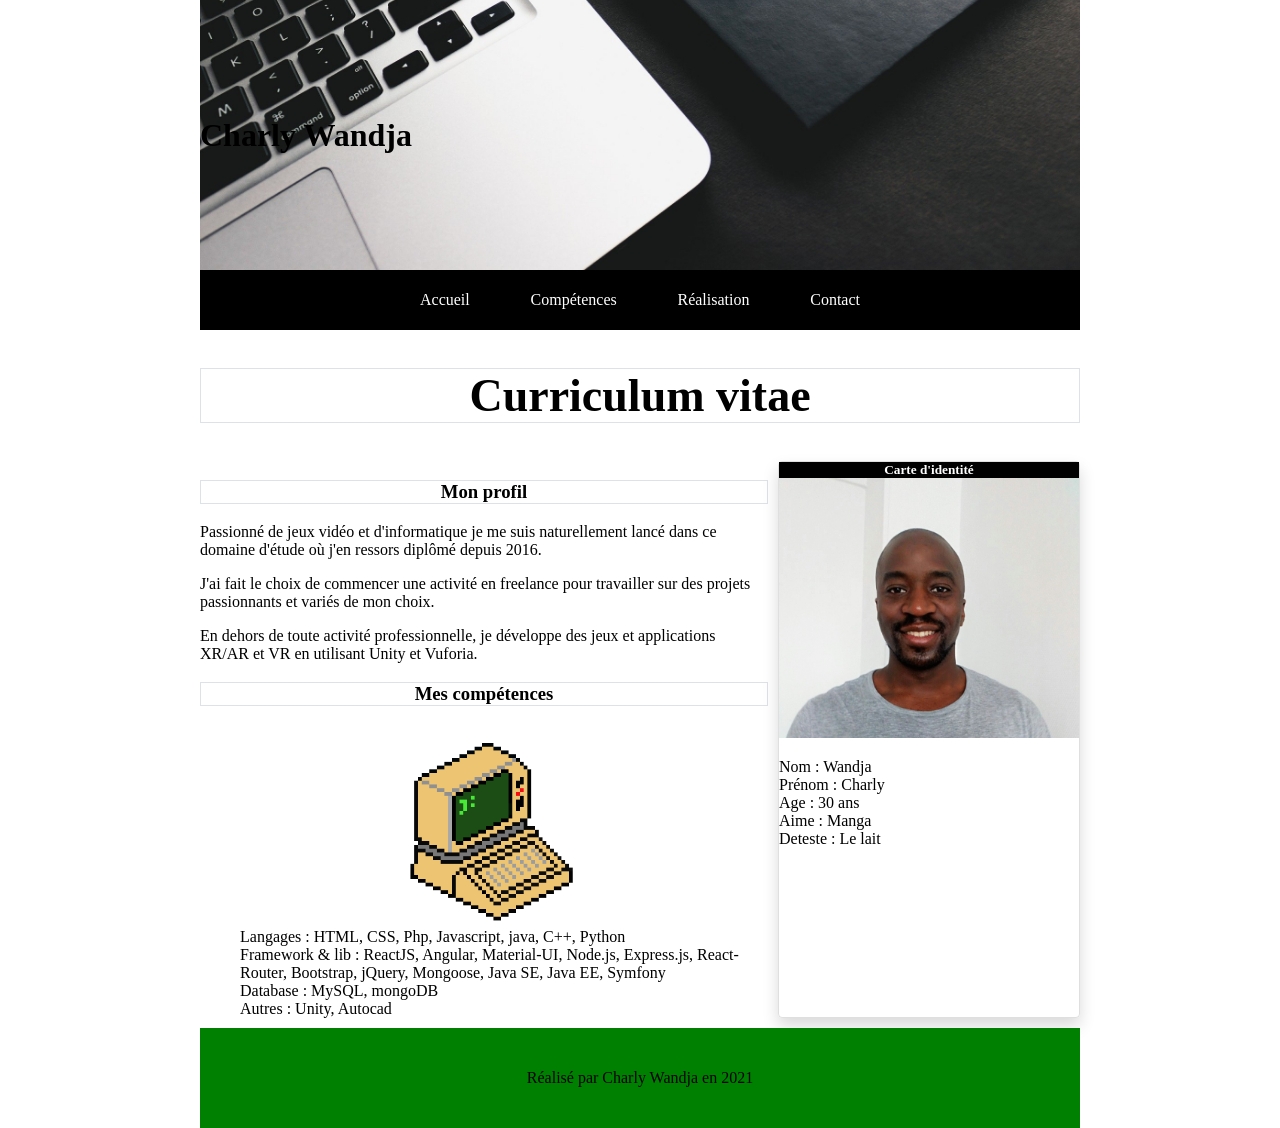
==== index.html @ c80459c0 "initial" ====
<!DOCTYPE html>
<html lang="fr">
<head>
    <meta charset="UTF-8">
    <meta http-equiv="X-UA-Compatible" content="IE=edge">
    <meta name="viewport" content="width=device-width, initial-scale=1.0">
    <title>Développeur</title>
    
    <link rel="stylesheet" href="style.css">

</head>
<body>
    
    <header>
        
        <h1>Charly Wandja</h1>
    </header>
    <nav>
        <ul>
            <li><a href="index.html">Accueil</a></li>
            <li><a href="index.html#competences">Compétences</a></li>
            <li><a href="realisation.html">Réalisation</a></li>
            <li><a href="contact.html">Contact</a></li>
        </ul>
    </nav>
    <main>
        <h2>Curriculum vitae</h2>
        <div id="main">

        <div id="content">
            <article>

                <h3>Mon profil</h3>
                
                <p id="premier">Passionné de jeux vidéo et d'informatique je me suis naturellement lancé dans ce domaine d'étude où j'en ressors diplômé depuis 2016.</p>
    
                <p class="secondaire">J'ai fait le choix de commencer une activité en freelance pour travailler sur des projets passionnants et variés de mon choix.</p>
                
                <p class="secondaire">En dehors de toute activité professionnelle, je développe des jeux et applications XR/AR et VR en utilisant Unity et Vuforia.</p>
    
            </article>
    
            <section id="competences"> <!--choix de section car on considére que les compétences sont directement liées au profil donc elles ne sont pas indépendantes -->
                <h3>Mes compétences</h3>
                <div>
                    <div class="img-container">
                        <img src="images/pc.png" alt="un pc">
                    </div>
                    
                    <ul>
                        <li>Langages : HTML, CSS, Php, Javascript, java, C++, Python</li>
                        <li>Framework & lib : ReactJS, Angular, Material-UI,
                            Node.js, Express.js, React-Router, Bootstrap, jQuery,
                            Mongoose, Java SE, Java EE, Symfony</li>
                        <li>Database : MySQL, mongoDB</li>
                        <li>Autres : Unity, Autocad</li>
                    </ul>
                </div>
            </section>
        </div>
        
        <aside>
            <h5>Carte d'identité</h5>
            <img src="images/profil.png" alt="Ma photo de profil">
            <p>
                Nom : Wandja <br />
                Prénom : Charly <br />
                Age : 30 ans <br />
                Aime : Manga <br />
                Deteste : Le lait
            </p>
        </aside>
        </div>
    </main>
        
        <footer>
            Réalisé par Charly Wandja en 2021
        </footer>
</html>
---- style.css ----
html, body, ul{
    margin:0;
}
h2,h3,h4{
    font-family: 'Jomhuria', cursive;
    border: 1px solid #dee2e6 ;
    text-align: center;
}

h5{
    color:white;
    margin:0;
    text-align: center;
    background-color: black;
}


html, body{
    height:100%;
}

h2{
    font-size: 46px;
}

body{
    margin: 0 200px;
    display:flex;
    flex-direction: column;
}
header{
    background-image: url('images/fond.jpg');
    background-size: cover;
    background-position-y: bottom;
    min-height:30vh;
    display:flex;
    align-items: center;
}

nav{
    background-color: black;
    position: sticky;
    position: -webkit-sticky;
    top : 0px;
    color:white;
    min-height: 60px;
    display: flex;
    justify-content: center;
    align-items: center;
    width: 100%;
}

nav ul{
    display: flex;
    width:50%;
    justify-content: space-between;
    padding:0;
    height:100%;
    align-items:center
}
a{
    text-decoration: none;
    color: white
}
nav ul li a:hover{
    color: blue;
}

li{
    list-style-type: none;
}
#content{
    margin-right: 10px;
    flex:1
}
#main{
    display:flex;
    justify-content: space-between;
    margin-bottom: 10px;
    flex-wrap: wrap;
}

footer{
    justify-self: end;
    min-height: 100px;
    background-color: green;
    display:flex;
    justify-content: center;
    align-items: center;
}
#competences > div{
    display: flex;
}



#competences > div ul{
    display: flex;
    flex-direction: column;
    justify-content: space-around;
}


#competences img{
    display: block;
    margin-right: auto;
    margin-left: auto;
    height:auto;
    width:200px
}

main{
    flex:1
}

aside{
    box-shadow: 0 .5rem 1rem rgba(0,0,0,.15);
    border: 1px solid rgba(0,0,0,.125);
    border-radius:.25rem;
    width:300px
}

aside img{
    width:100%;
    height:auto;
}

.img-rea-container{
    display: flex;
}
.img-rea-container div{
    width: 33.333333333%;
    padding: 5px;
}

.img-rea-container div img{
    width:100%;
    height: auto;
}

#main-rea, #main-contact{
    display:flex;
    flex-direction: column;
    flex:1;
    align-items:center
}

form{
    width: 50%;
}

input[pattern]:invalid{
    border: 1px solid #dc3545;
}

input[type=email]:invalid{
    border: 1px solid #dc3545;
}

input[type=email], input[type=text], textarea {
    width: 100%;
    padding: 12px 20px;
    margin: 8px 0;
    display: inline-block;
    border: 1px solid #ccc;
    border-radius: 4px;
    box-sizing: border-box;
}

input[type=submit] {
    width: 100%;
    background-color: #4CAF50;
    color: white;
    padding: 14px 20px;
    margin: 8px 0;
    border: none;
    border-radius: 4px;
    cursor: pointer;
    transition:0.5s
  }

  input[type=submit]:hover {
    background-color: #45a049;
  }

  fieldset{
    border: 1px solid #ccc;
    margin-bottom: 8px;
  }

textarea{
    height:100px
}
@media(max-width: 1400px){
    #competences div{
        flex-direction: column;
    }
}

@media (max-width : 992px){
    body{
        margin:0;
    }

    aside{
        display:none
    }
    main{
        padding:0 10px
    }

    #content{
        margin-right: 0;
    }

    nav ul{
        width:100%;
        justify-content: space-around;
    }
}
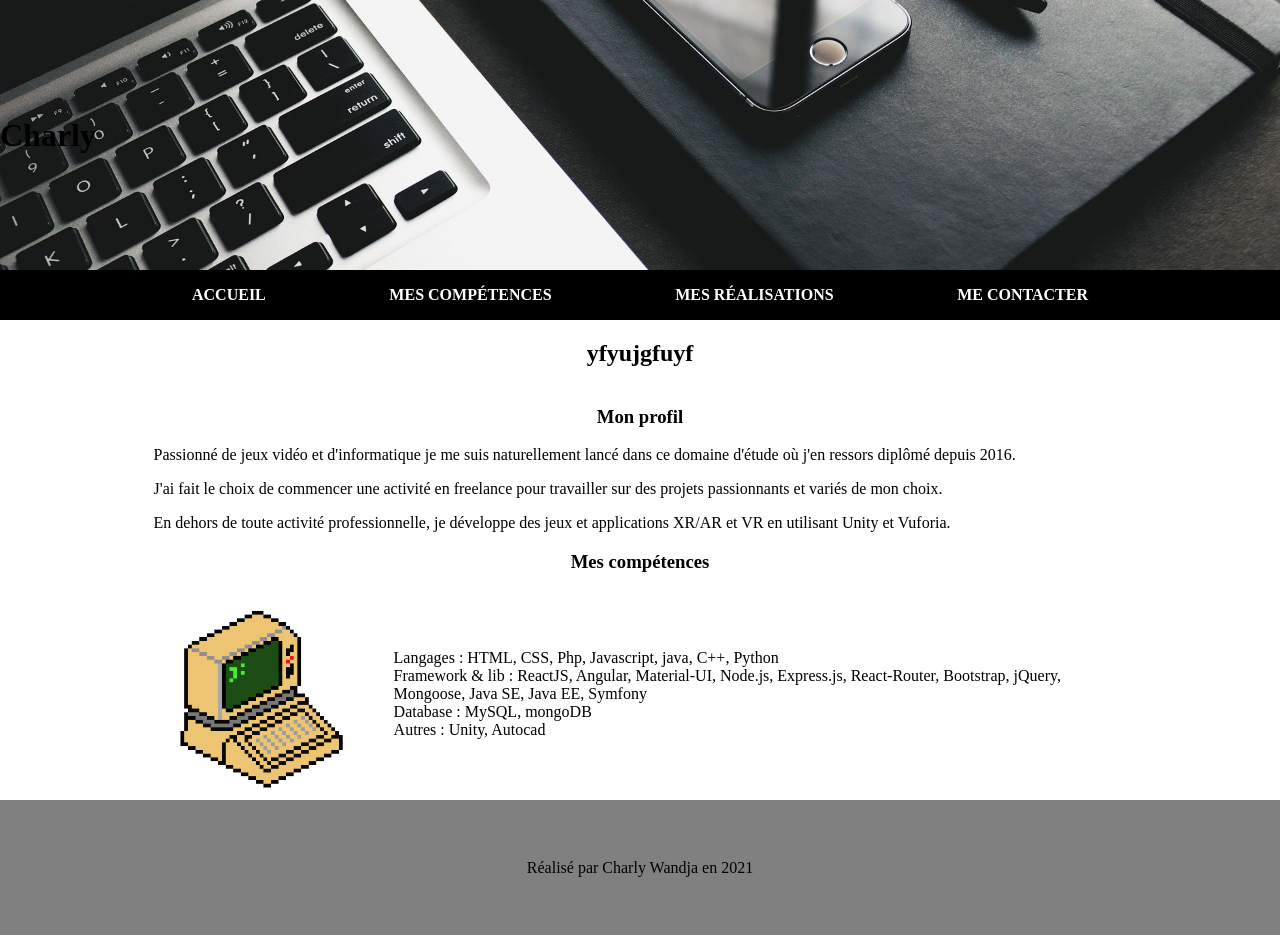
==== commit 9f9ecd69: "initialisation" ====
--- a/index.html
+++ b/index.html
@@ -2,78 +2,68 @@
 <html lang="fr">
 <head>
     <meta charset="UTF-8">
-    <meta http-equiv="X-UA-Compatible" content="IE=edge">
     <meta name="viewport" content="width=device-width, initial-scale=1.0">
-    <title>Développeur</title>
-    
-    <link rel="stylesheet" href="style.css">
-
+    <title>Exo portofolio</title>
+    <link rel="stylesheet" href="css/style.css">
 </head>
 <body>
-    
-    <header>
-        
-        <h1>Charly Wandja</h1>
+    <header><!-- un commentaires -->
+        <h1>Charly</h1>
     </header>
     <nav>
         <ul>
             <li><a href="index.html">Accueil</a></li>
-            <li><a href="index.html#competences">Compétences</a></li>
-            <li><a href="realisation.html">Réalisation</a></li>
-            <li><a href="contact.html">Contact</a></li>
+            <li><a href="index.html#competences">Mes compétences</a></li>
+            <li><a href="realisation.html">Mes réalisations</a></li>
+            <li><a href="contact.html">Me contacter</a></li>
         </ul>
     </nav>
     <main>
-        <h2>Curriculum vitae</h2>
-        <div id="main">
+        <h2>yfyujgfuyf</h2>
+        <div id="container">
+            <div id="content">
+                <article>
+                    <h3>Mon profil</h3>
 
-        <div id="content">
-            <article>
+                    <p>Passionné de jeux vidéo et d'informatique je me suis naturellement lancé dans ce domaine d'étude où j'en ressors diplômé depuis 2016.</p>
+                
+                    <p>J'ai fait le choix de commencer une activité en freelance pour travailler sur des projets passionnants et variés de mon choix.</p>
 
-                <h3>Mon profil</h3>
-                
-                <p id="premier">Passionné de jeux vidéo et d'informatique je me suis naturellement lancé dans ce domaine d'étude où j'en ressors diplômé depuis 2016.</p>
-    
-                <p class="secondaire">J'ai fait le choix de commencer une activité en freelance pour travailler sur des projets passionnants et variés de mon choix.</p>
-                
-                <p class="secondaire">En dehors de toute activité professionnelle, je développe des jeux et applications XR/AR et VR en utilisant Unity et Vuforia.</p>
-    
-            </article>
-    
-            <section id="competences"> <!--choix de section car on considére que les compétences sont directement liées au profil donc elles ne sont pas indépendantes -->
-                <h3>Mes compétences</h3>
-                <div>
-                    <div class="img-container">
-                        <img src="images/pc.png" alt="un pc">
+                    <p>En dehors de toute activité professionnelle, je développe des jeux et applications XR/AR et VR en utilisant Unity et Vuforia.</p>
+                </article>
+
+                <section id="competences">
+                    <h3>Mes compétences</h3>
+                    <div>
+                        <img src="images/pc.png" alt="un pc" />
+                        <ul>
+                            <li>Langages : HTML, CSS, Php, Javascript, java, C++, Python</li>
+                            <li>Framework & lib : ReactJS, Angular, Material-UI,
+                                Node.js, Express.js, React-Router, Bootstrap, jQuery,
+                                Mongoose, Java SE, Java EE, Symfony</li>
+                            <li>Database : MySQL, mongoDB</li>
+                            <li>Autres : Unity, Autocad</li>
+                        </ul>
                     </div>
+
                     
-                    <ul>
-                        <li>Langages : HTML, CSS, Php, Javascript, java, C++, Python</li>
-                        <li>Framework & lib : ReactJS, Angular, Material-UI,
-                            Node.js, Express.js, React-Router, Bootstrap, jQuery,
-                            Mongoose, Java SE, Java EE, Symfony</li>
-                        <li>Database : MySQL, mongoDB</li>
-                        <li>Autres : Unity, Autocad</li>
-                    </ul>
-                </div>
-            </section>
-        </div>
-        
-        <aside>
-            <h5>Carte d'identité</h5>
-            <img src="images/profil.png" alt="Ma photo de profil">
-            <p>
-                Nom : Wandja <br />
-                Prénom : Charly <br />
-                Age : 30 ans <br />
-                Aime : Manga <br />
-                Deteste : Le lait
-            </p>
-        </aside>
+                </section>
+            </div>
+            <aside>
+                <h4>Ma carte d'identité</h4>
+                <img src="images/profil.png" alt="Ma photo de profil" />
+                <p>
+                    Nom : Wandja <br />
+                    Prénom : Charly <br />
+                    Age : 30 ans <br />
+                    Aime : Manga <br />
+                    Deteste : Le lait
+                </p>
+            </aside>
         </div>
     </main>
-        
-        <footer>
-            Réalisé par Charly Wandja en 2021
-        </footer>
+    <footer>
+        <p>Réalisé par Charly Wandja en 2021</p>
+    </footer>
+</body>
 </html>
--- a/css/style.css
+++ b/css/style.css
@@ -0,0 +1,170 @@
+html,body{
+    margin:0;
+    height:100%
+}
+
+body{
+    display: flex;
+    flex-direction: column;
+}
+
+h2,h3,h4{
+    text-align:center
+}
+
+header{
+    background-image: url('../images/fond.jpg');
+    min-height: 30vh;
+    display:flex;
+    align-items: center;
+    background-size: cover;
+    background-position-y: center;
+}
+
+li{
+    list-style-type: none;
+}
+
+nav ul{
+    display: flex;
+    justify-content: space-between;
+    padding-left:0;
+    width:50%;
+    
+}
+
+nav{
+    display:flex;
+    justify-content: center;
+    background-color: #000000;
+    position:sticky;
+    position: -webkit-sticky;
+    top:0;
+}
+
+a{
+    color:#fff;
+    text-decoration: none;
+    text-transform: uppercase;
+    font-weight: bold;
+}
+
+a:hover{
+    color: violet
+}
+
+main{
+    margin: 0 12% 5px 12%;
+    flex:1
+}
+
+#container{
+    display:flex;
+}
+
+#content{
+    flex:1
+}
+
+#competences div{
+    display:flex;
+    align-items: center;
+}
+
+#competences img{
+    width:200px;
+    height:auto;
+}
+
+aside{
+    width:300px;
+}
+
+aside img{
+    width: 100%;
+    height:auto
+}
+
+.img-rea{
+    display: flex;
+}
+
+.img-rea img{
+    width: 100%;
+    height: auto;
+}
+
+.img-rea div{
+    display:flex;
+    align-items: center;
+    justify-content: center;
+    padding:5px
+}
+
+footer{
+    background-color: #808080;
+    min-height:15vh;
+    display:flex;
+    align-items:center;
+    justify-content: center;
+}
+
+/* FORM */
+
+#form-container{
+    display:flex;
+    justify-content: center;
+}
+
+form{
+    width:50%
+}
+
+input[type=email], input[type=text],input[type=submit], textarea{
+    width:100%;
+    padding: 12px 20px;
+    margin: 8px 0;
+    border: 1px solid #ccc;
+    border-radius: 4px;
+    box-sizing: border-box;
+}
+
+fieldset{
+    border: 1px solid #ccc;
+    margin-bottom: 8px;
+}
+
+input[type=submit]{
+    cursor: pointer
+}
+
+input[type=submit]:hover{
+    background-color: violet;
+}
+
+/* END FORM */
+
+@media(max-width: 1400px){
+    nav ul{
+        width:70%
+    }
+    aside{
+        display:none
+    }
+}
+
+@media(max-width: 992px){
+    nav ul{
+        width:100%;
+        justify-content: space-around;
+        font-size: 10px;
+    }
+
+    #competences div, .img-rea{
+        flex-direction: column;
+    }
+
+    main{
+        margin: 0 16px 5px 16px;
+    }
+}
